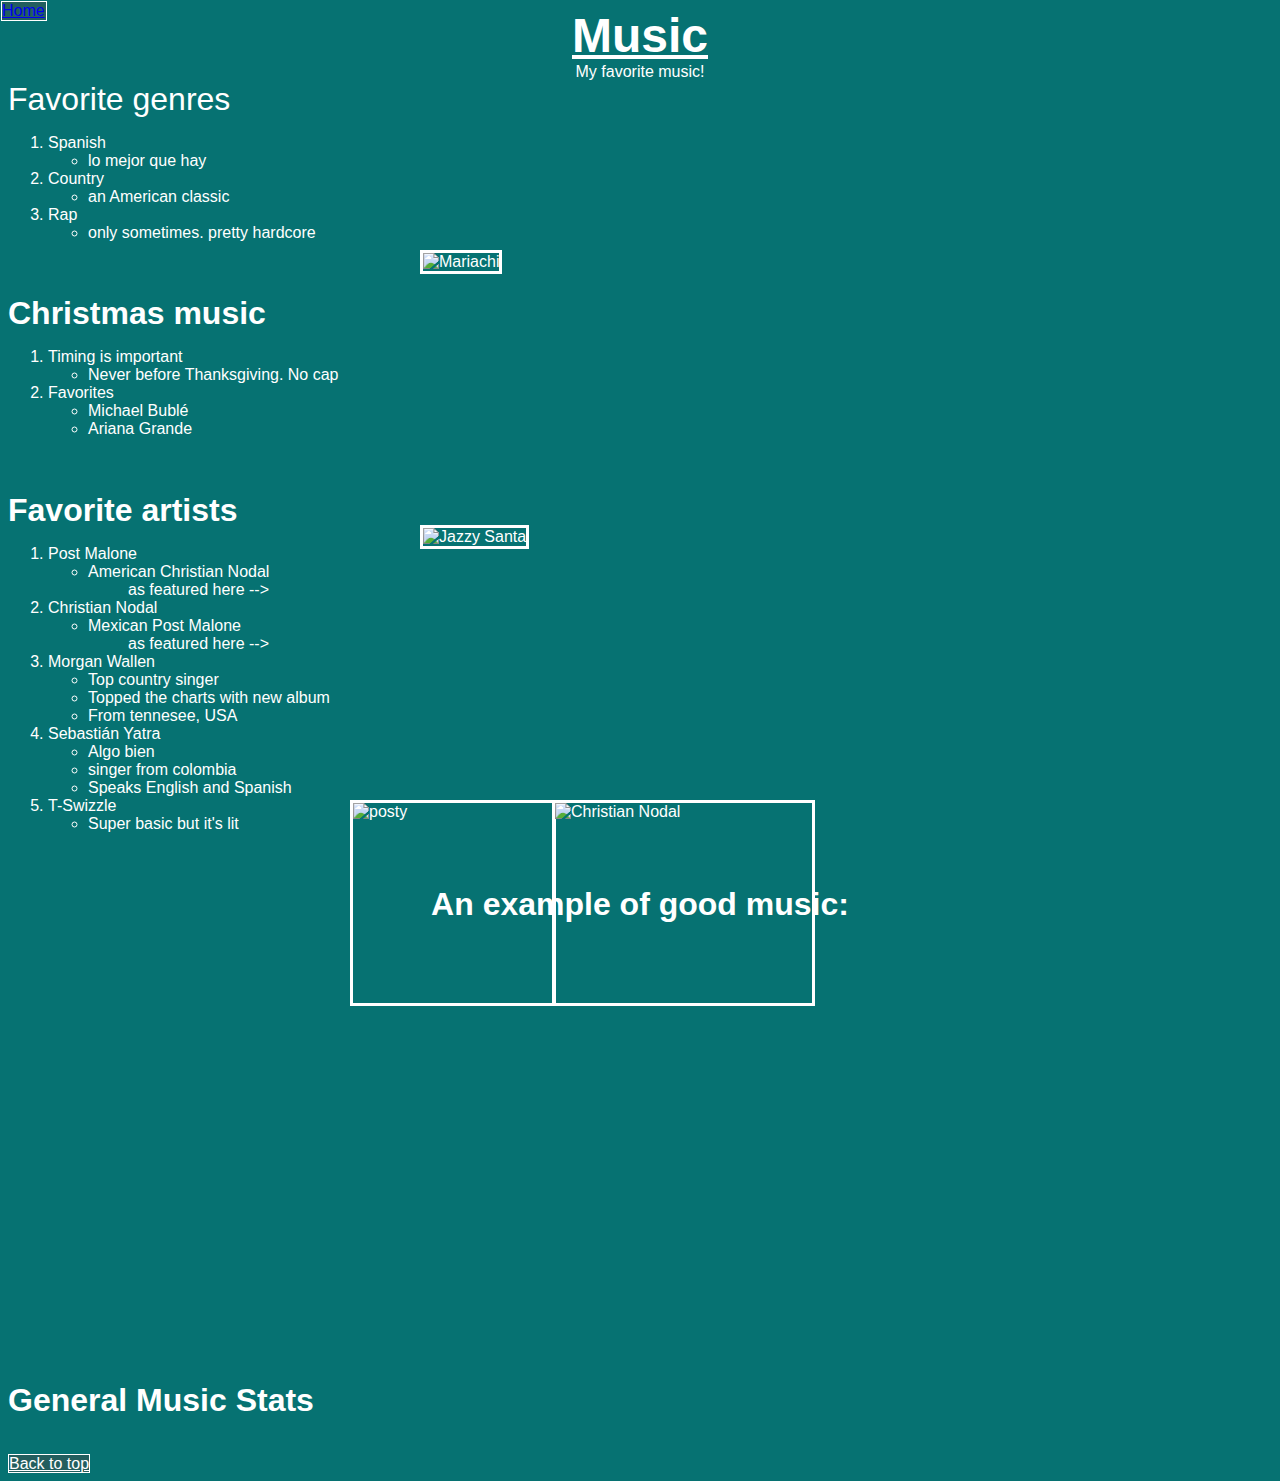
==== fromscratch.html @ af17f22b "Add files via upload" ====
<!DOCTYPE html>
<html lang="en">
<head>
    <meta charset="UTF-8">
    <meta name="viewport" content="width=device-width, initial-scale=1.0">
    <title>Important things to me</title>
    <link rel="stylesheet" href="css/fromscratchstyle.css">
</head>
<body>

    <div id="music" class="title">
        <div><strong><u>Music</u></strong></div>
      </div>
      <div class="links"><a href="index.html">Home</a></div>
      <div class="subheader">My favorite music!</div>
      <div class="listheader">Favorite genres</div>
    
    <ol>
        <li>
            Spanish
            <ul>
                <li>lo mejor que hay</li>
            </ul>
        </li>
        <li>
            Country
            <ul>
                <li>an American classic</li>
            </ul>
        </li>
        <li>
            Rap
            <ul>
                <li>only sometimes. pretty hardcore</li>
            </ul>
        </li>
    </ol>
    
    <h5 class="listheader">Christmas music</h5>
    <ol>
        <li>
            Timing is important
            <ul>
                <li>Never before Thanksgiving. No cap</li>
            </ul>
        </li>
        <li>
            Favorites
            <ul>
                <li>Michael Bublé</li>
                <li>Ariana Grande</li>
            </ul>
        </li>
    </ol>
    

   <div><h5 class="listheader">Favorite artists</h5></div>
<ol>
    <li>
        Post Malone
        <ul>
            <li>American Christian Nodal</li>
            <ul>as featured here --></ul>
        </ul>
    </li>
    <li>Christian Nodal
        <ul>
            <li>Mexican Post Malone</li>
            <ul>as featured here --></ul>
        </ul>
    </li>
    <li>Morgan Wallen
        <ul>
            <li>Top country singer</li>
            <li>Topped the charts with new album</li>
            <li>From tennesee, USA</li>
        </ul>
    </li>
    <li>Sebastián Yatra
        <ul>
            <li>Algo bien</li>
            <li>singer from colombia</li>
            <li>Speaks English and Spanish</li>
        </ul>
    </li>
    <li>T-Swizzle
        <ul>
            <li>Super basic but it's lit</li>
        </ul>
    </li>
</ol>
    <div class="picture waterpicture"><img src="https://www.cleveland.com/resizer/GpojRHR3p1ybzhzHZvLpaX1OBa8=/1280x0/smart/cloudfront-us-east-1.images.arcpublishing.com/advancelocal/NPDRBTBAIVBVPLE6J3KWSGZEJI.jpg" alt="Jazzy Santa"></div>
    <div class="picture temple"><img src="https://nationaltoday.com/wp-content/uploads/2022/05/Mariachi-Day-1200x834.jpg" alt="Mariachi"></div>
    <div class="picture posty"><img src="https://www.okchicas.com/wp-content/uploads/2022/05/Post-Malone.webp" alt="posty"></div>
    <div class="picture nodal"><img src="https://phantom-marca-us.unidadeditorial.es/62ab0874900743ff63ab92f82d0fb249/crop/0x0/1319x878/resize/828/f/jpg/assets/multimedia/imagenes/2023/05/01/16829538482712.jpg" alt="Christian Nodal"></div>

    <h5 class="listheader centered">An example of good music:</h5> 
    <br>
    <div class="video"></div>
    <iframe width="560" height="315" class="video" src="https://www.youtube.com/embed/5ula1NjaHUA?si=r9R-iQamz3Vr9kwT" title="YouTube video player" frameborder="0" allow="accelerometer; autoplay; clipboard-write; encrypted-media; gyroscope; picture-in-picture; web-share" allowfullscreen></iframe>

<br> <br> <br> <br>
<h5 class="listheader">General Music Stats</h5>
<div class='tableauPlaceholder tableaustyle' id='viz1702314788674' style='position: relative'><noscript><a href='#'><img alt='Main ' src='https:&#47;&#47;public.tableau.com&#47;static&#47;images&#47;To&#47;TopSpotifyArtistsandSongs0310&#47;Main&#47;1_rss.png' style='border: none' /></a></noscript><object class='tableauViz'  style='display:none;'><param name='host_url' value='https%3A%2F%2Fpublic.tableau.com%2F' /> <param name='embed_code_version' value='3' /> <param name='site_root' value='' /><param name='name' value='TopSpotifyArtistsandSongs0310&#47;Main' /><param name='tabs' value='no' /><param name='toolbar' value='yes' /><param name='static_image' value='https:&#47;&#47;public.tableau.com&#47;static&#47;images&#47;To&#47;TopSpotifyArtistsandSongs0310&#47;Main&#47;1.png' /> <param name='animate_transition' value='yes' /><param name='display_static_image' value='yes' /><param name='display_spinner' value='yes' /><param name='display_overlay' value='yes' /><param name='display_count' value='yes' /><param name='language' value='en-US' /></object></div>                <script type='text/javascript'>                    var divElement = document.getElementById('viz1702314788674');                    var vizElement = divElement.getElementsByTagName('object')[0];                    if ( divElement.offsetWidth > 800 ) { vizElement.style.width='750px';vizElement.style.height='500px';} else if ( divElement.offsetWidth > 500 ) { vizElement.style.width='1200px';vizElement.style.height='827px';} else { vizElement.style.width='100%';vizElement.style.height='1177px';}                     var scriptElement = document.createElement('script');                    scriptElement.src = 'https://public.tableau.com/javascripts/api/viz_v1.js';                    vizElement.parentNode.insertBefore(scriptElement, vizElement);                </script>
 <br><br>
<a href="#music" class="anchor">Back to top</a>
</html>
---- css/fromscratchstyle.css ----
body {
    background-color: rgb(6, 114, 114);
    color: white;
    font-family: fantasy, Arial, Helvetica, sans-serif;
  }
  
  .subheader{
    text-align: center;
    color: white;
    top: 50px;
  }
.title{
    text-align: center;
    color:white;
    font-size: 300%;
}
.video{
    /* margin-right: 3px; */
    position: relative;
    display: block;
    margin: auto;
    
}
.listheader{
    font-size:xx-large;
    color: white;
    text-align: left;
    margin-bottom: 0;
}
.listitems {
    font-size: large;
    color: white;
    text-align: left;
    list-style-type: none;
    padding-left: 0;
}
.listitems li::before {
    content: "•";
    display: inline-block;
    width: 1em;
    margin-left: -1em;
    text-align: right;
}
.links{
    color: white;
    float: left;
    position: absolute;
    top: 1px;
    left: 1px;
    background-color: rgba(74, 68, 68, 0.426);
    border: 1px solid white;
    width: 44px;
}
.waterpicture{
    width: 275px;
    height: 175px;
    padding: 0px;
    position: absolute;
    top: 525px;
    left: 420px;
  
}
.picture img{
    width: 275px;
    height: 175px;
    border: white solid;
}
.musicpicture{
    width: 275px;
    height: 175px;
    padding: 0px;
    position: absolute;
    top: 875px;
    left: 420px;
}
.temple{
    width: 275px;
    height: 175px;
    padding: 0px;
    position: absolute;
    top: 250px;
    left: 420px;
}
.anchor{
    color: white;
    background-color: rgba(74, 68, 68, 0.426);
    border: 1px solid white;
    width: 110px;
}
.tableaustyle{
    width: 100% !important;
    display: block;
    margin-left: auto;
    margin-right: auto;
}
.posty img {
    width: 200px !important;
    height: 200px !important;
    position: absolute;
    top: 800px;
    left: 350px;
}
.nodal img{
    width: 257px !important;
    height: 200px !important;
    position: absolute;
    top: 800px;
    left: 552px;
}
.centered{
    text-align: center;
}
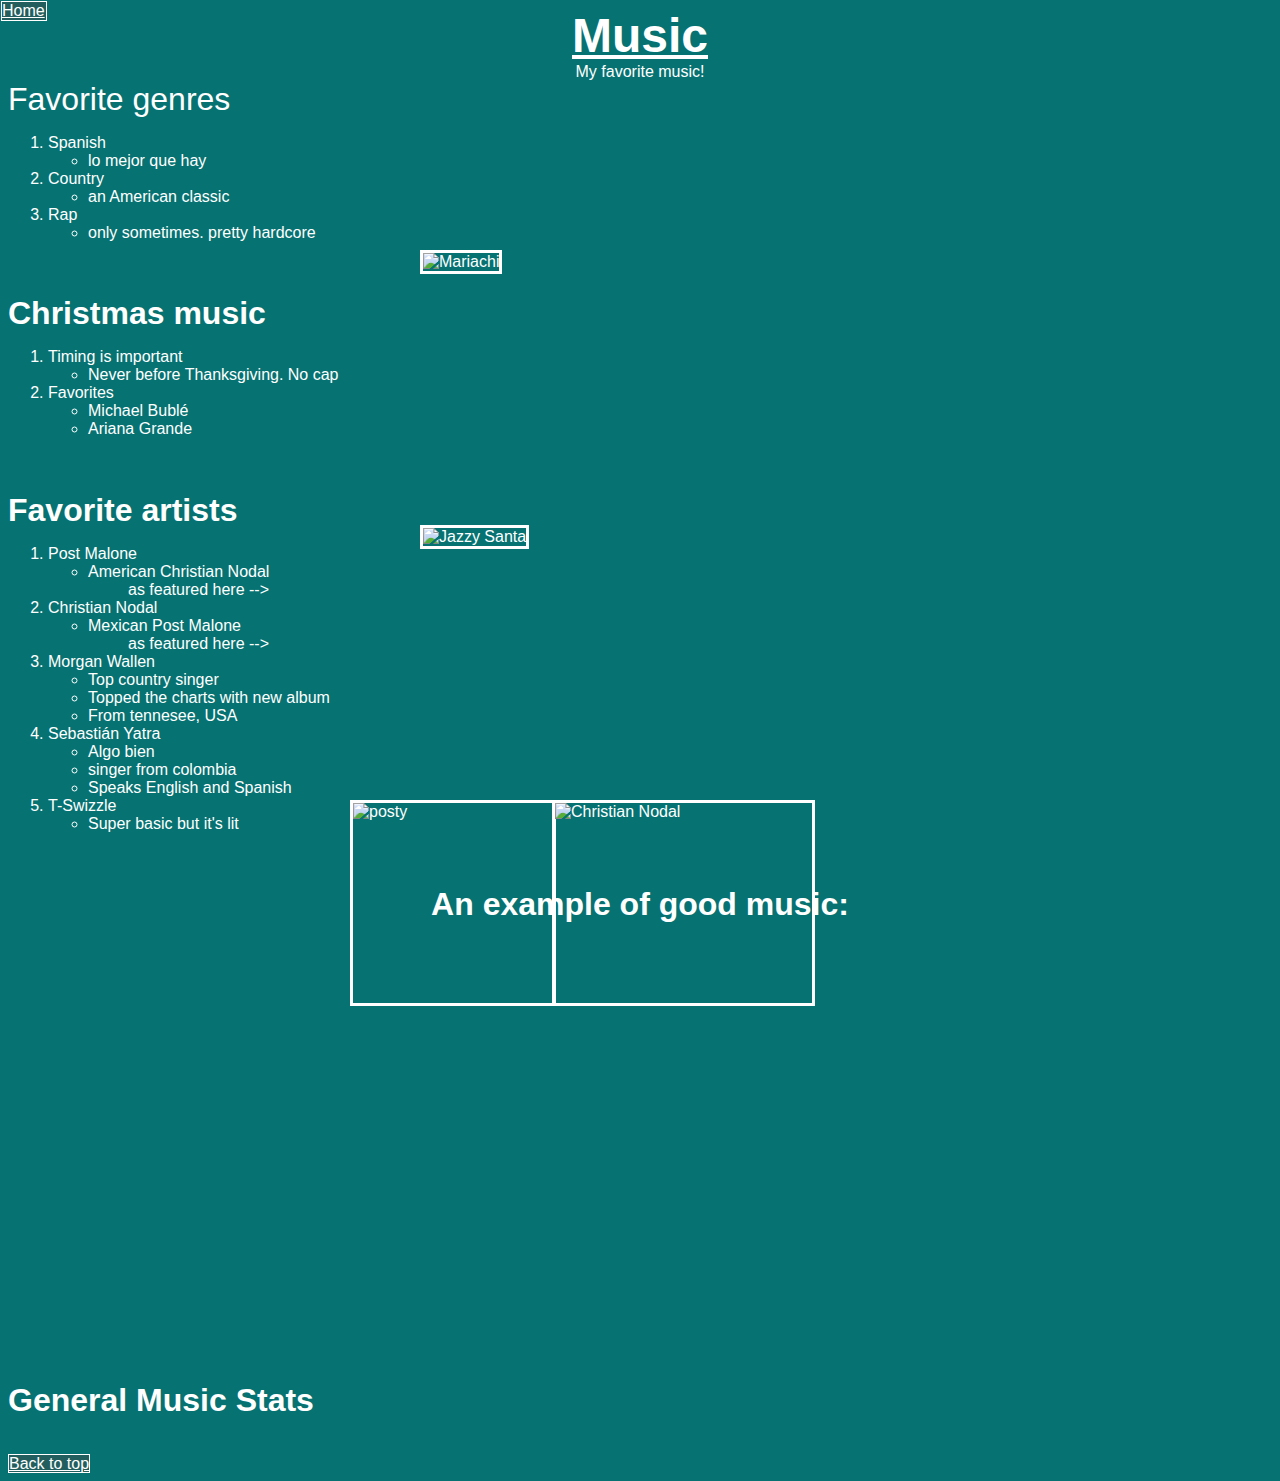
==== commit 3f2503e7: "Add files via upload" ====
--- a/fromscratch.html
+++ b/fromscratch.html
@@ -11,7 +11,7 @@
     <div id="music" class="title">
         <div><strong><u>Music</u></strong></div>
       </div>
-      <div class="links"><a href="index.html">Home</a></div>
+      <div><a class="links" href="index.html">Home</a></div>
       <div class="subheader">My favorite music!</div>
       <div class="listheader">Favorite genres</div>
     
--- a/css/fromscratchstyle.css
+++ b/css/fromscratchstyle.css
@@ -43,13 +43,16 @@
 }
 .links{
     color: white;
+    background-color: rgba(74, 68, 68, 0.426);
+    border: 1px solid white;
     float: left;
     position: absolute;
     top: 1px;
     left: 1px;
-    background-color: rgba(74, 68, 68, 0.426);
-    border: 1px solid white;
     width: 44px;
+}
+a:visited{
+    color: white;
 }
 .waterpicture{
     width: 275px;
